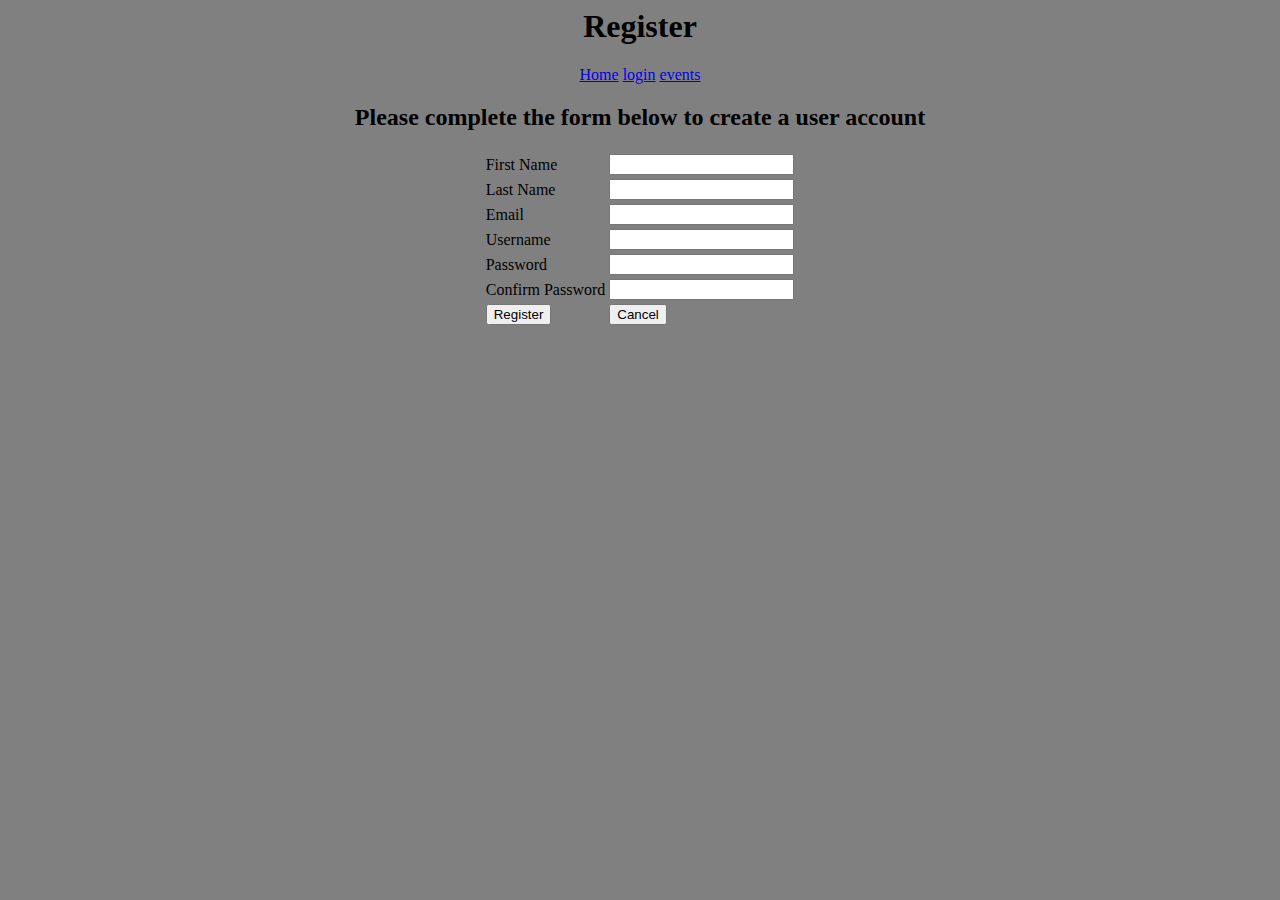
==== create.html @ b3b794bb "[Chore] create a user" ====
<html>
<head><title> creating an account</title>
<link rel="stylesheet" type="text/css" href="bs/css/bootstrap.min.css">
</head>
<body bgcolor="gray">
	
	<center><h1><strong>Register</strong></h1>
	
<a href="index.html">Home</a>
<a href="login.html">login</a>
<a href="events.html">events</a></center>
	
	<center><p><h2>Please complete the form below to create a user account</h2></h2></p>
	<form id="1">
		<table>
		<tr><td>First Name</td> <td><input type="text" name="fname"></td></tr><p>
		<tr><td>Last Name </td><td><input type="text" name="lname"></td></tr><p>
		<tr><td>Email	</td><td><input type="email" name="mail"></td></tr><p>
		<tr><td>Username </td><td><input type="text" name="uname"></td></tr><p>
		<tr><td>Password </td><td><input type="Password" name="pword"></td></tr><p>
		<tr><td>Confirm Password </td><td> <input type="Password" name="cpword"></td></tr><p>
			<tr>
			<td><button>Register</button></td>
			<td><button>Cancel</button></td>
		</tr>
		</table>
		


	</form>
</center>
</body>

</html>
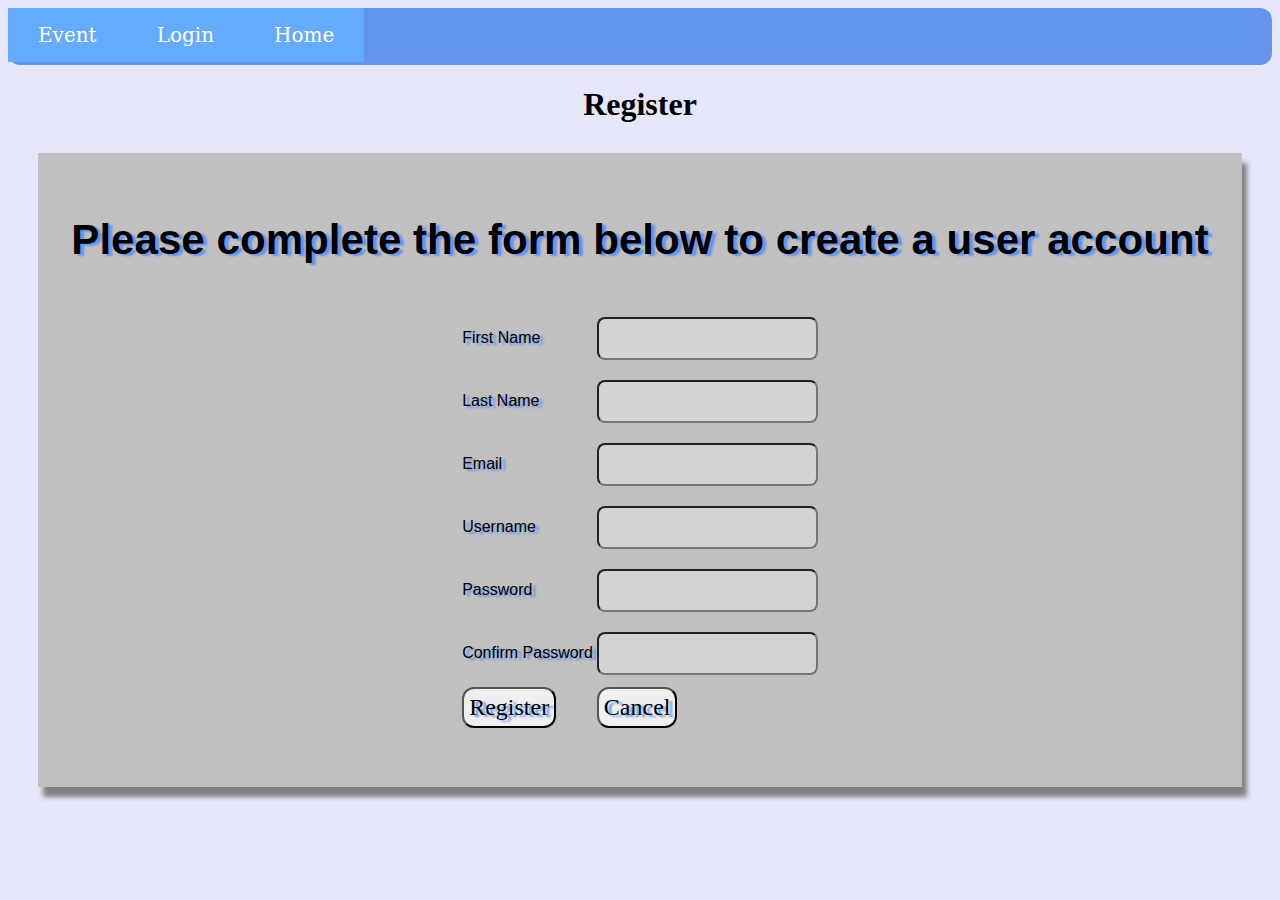
==== commit e9f0f225: "[chore] modified" ====
--- a/create.html
+++ b/create.html
@@ -1,18 +1,46 @@
 <html>
 <head><title> creating an account</title>
-<link rel="stylesheet" type="text/css" href="bs/css/bootstrap.min.css">
+<link rel="stylesheet" type="text/css" href="mycss.css">
+<style type="text/css">
+	
+	.reg{
+		padding: 20px;
+		margin: 30px;
+		box-shadow:  5px 10px 5px grey;
+		background-color: silver;
+		font-size: 36px;
+		font-family: sans-serif;
+		text-align: center;
+		align-content: center;
+		font-weight: 8px;	
+		text-shadow: 4px 2px 2px #6495ED;
+	}
+	input{
+    width: 100%;
+    padding: 12px 20px;
+    margin: 8px 0;
+    box-sizing: border-box;
+    border-radius: 8px;
+
+</style>
 </head>
-<body bgcolor="gray">
+<body bgcolor="lavender">
 	
+	<nav id="nav">
+		<ul>
+			<li><a href="events.html">Event</a></li>
+			<li><a href="login.html">login</a></li>
+			<li><a href="index.html">Home</a></li>
+		</ul>
+		
+	</nav>
 	<center><h1><strong>Register</strong></h1>
 	
-<a href="index.html">Home</a>
-<a href="login.html">login</a>
-<a href="events.html">events</a></center>
-	
-	<center><p><h2>Please complete the form below to create a user account</h2></h2></p>
-	<form id="1">
-		<table>
+		<div class="reg">
+			<p><h3>Please complete the form below to create a user account</h3></p>
+			<center>
+			<form id="1">
+				<table>
 		<tr><td>First Name</td> <td><input type="text" name="fname"></td></tr><p>
 		<tr><td>Last Name </td><td><input type="text" name="lname"></td></tr><p>
 		<tr><td>Email	</td><td><input type="email" name="mail"></td></tr><p>
@@ -24,10 +52,9 @@
 			<td><button>Cancel</button></td>
 		</tr>
 		</table>
-		
-
-
-	</form>
+	</form></center>
+</div>
+	
 </center>
 </body>
 
--- a/mycss.css
+++ b/mycss.css
@@ -0,0 +1,102 @@
+<style type="text/css">
+    h1
+    {
+      text-shadow: 2px 2px #6495ED;
+      
+      padding-top: 10PX;
+     
+    }
+
+ #nav {
+    width:100%;
+    display:block;
+    background-color:#6495ED;
+    border-bottom:3px solid #6495ED;
+    border-radius: 12px;
+    text-transform: capitalize;
+    display: -webkit-flex;
+    display: flex;
+
+    }
+#nav ul {
+    padding:0;
+    margin:0;
+    list-style: none;
+    position: relative;
+    }
+#nav ul:After {
+    content: "";
+    display:block;
+    clear:both;
+    }     
+#nav ul li {
+    display:list-item;
+    list-style: none;
+    float:left;
+    background-color:#64abfb;
+    }
+ #nav ul li i {
+     font-size:25px;
+     width:300px;
+     } 
+#nav ul li a {
+    display:block;
+    padding:15px 30px;  
+    color:#FFF;
+    font-size:20px;
+    text-decoration:none;
+    font-family: 'Bree Serif', 'serif';
+    text-align:center;
+    float: left;
+}
+button{
+        font-family: serif;
+        font-size: 24px;
+        border-radius: 12px;
+        padding: 5px;
+        text-shadow: 4px 2px 2px #6495ED;
+
+      }
+input{
+    width: 100%;
+    padding: 12px 20px;
+    margin: 8px 0;
+    box-sizing: border-box;
+    border-radius: 8px;
+    background-color: lightgray;
+}
+
+#nav ul ul {
+    display: none;
+    position: absolute; top: 79px;
+}
+/* Display Dropdowns on Hover */
+#nav ul li:hover > ul {
+    display:list-item;
+}
+/* Fisrt Tier Dropdown */
+#nav ul ul li {
+    width:200px;
+    float:none;
+    position: relative;
+    border-bottom:none;
+}
+#nav ul ul li i {
+    margin-right:10px;
+    }
+#nav ul ul li a {
+    padding:15px 20px;
+    text-align:left;
+    }
+/* Second, Third and more Tiers */
+nav ul ul ul li {
+    position: absolute relative;
+    top:-79px;
+    left:200px;
+}
+/*Now let’s add a marker to the dropdown menu:*/
+
+#nav li > a:after { content: ' »'; }
+#nav > li > a:after {content: ' »'; }
+#nav li > a:only-child:after {content: ''; }
+</style>